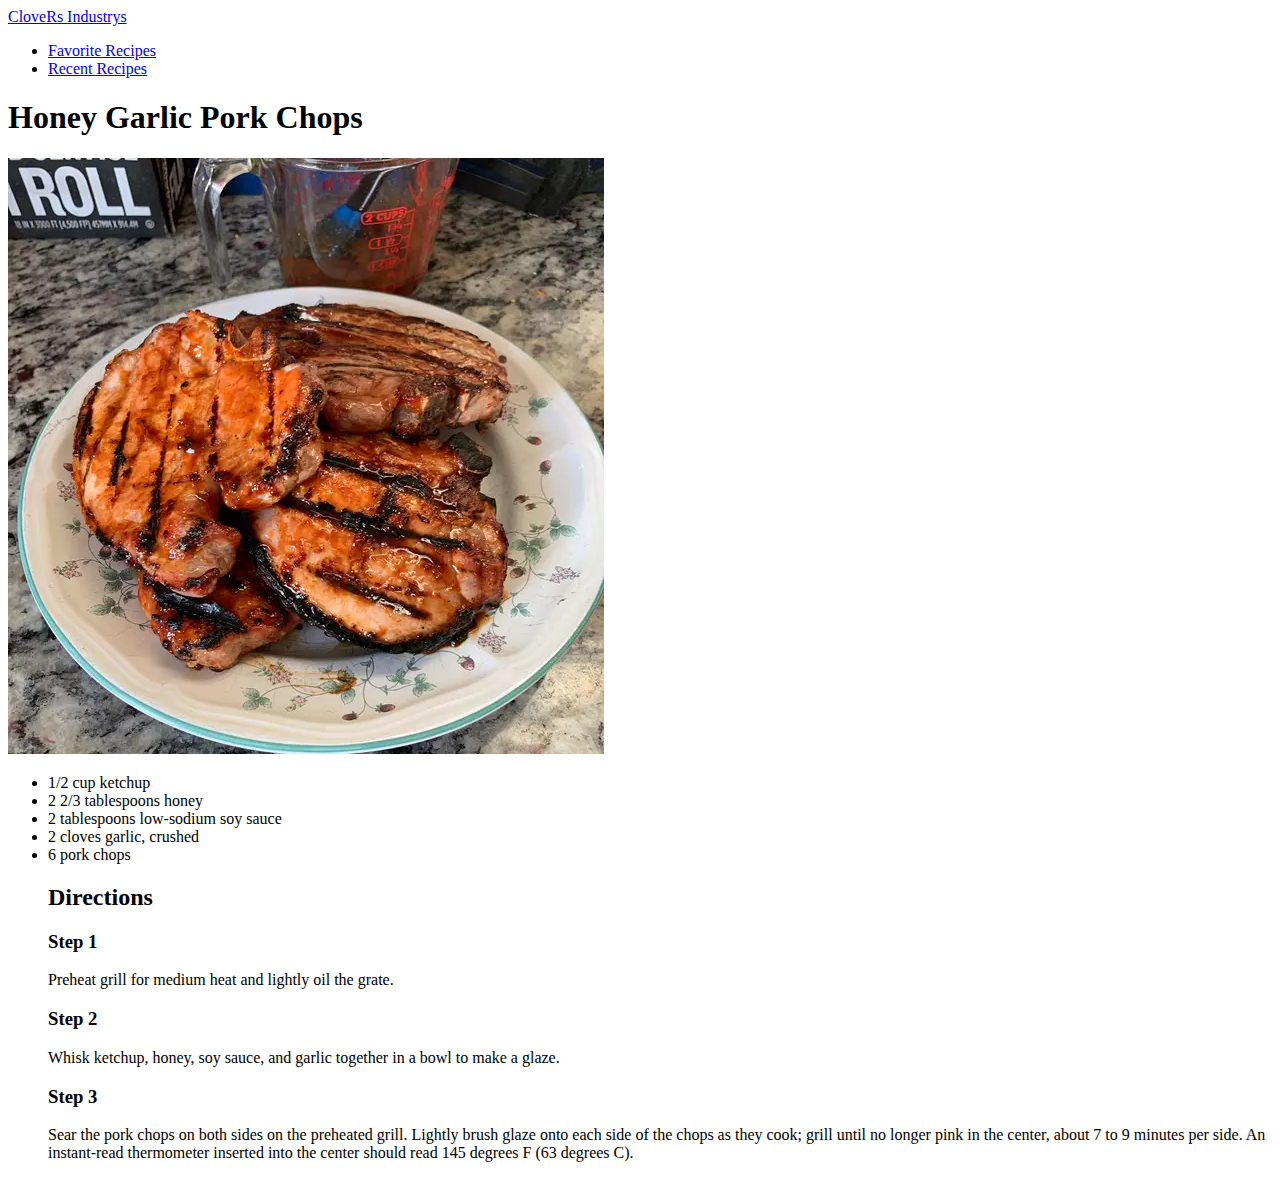
==== recipes/honey-garlic-pork.html @ 666c0dd4 "Honey Garlic Pork Chops recipe added" ====
<!DOCTYPE html>

<html lang="en">
  <head>
    <meta charset="UTF-8">
    <meta http-equiv="X-UA-Compatible" content="IE=edge">
    <meta name="viewport" content="width=device-width, initial-scale=1.0">
    <title>Odin Recipes Project</title>
  </head>

  <body>
  <!-- Nav Bar Menu -->
        <header class="header" id="header">
          <a href="/index.html" class="header-brand">CloveRs Industrys</a>
          <nav>
            <ul>
              <li><a class="nav-fav-recipes" href="/index.html">Favorite Recipes</a></li>
              <li><a class="nav-recent-recipes" href="/index.html">Recent Recipes</a></li>
            </ul>
          </nav>
        </header>
  <!-- Core Content -->
        <main>
          <h1 class="body-recipe-name">Honey Garlic Pork Chops</h1>
          <img src="/recipes/photos/honey-garlic-pork.webp" alt="Honey Garlic Pork Chops">
          <ul class="body-ingredients">
            <li>1/2 cup ketchup</li>
            <li>2 2/3 tablespoons honey</li>
            <li>2 tablespoons low-sodium soy sauce</li>
            <li>2 cloves garlic, crushed</li>
            <li>6 pork chops</li>     
          <h2 class="body-directions">Directions</h2>
            <h3>Step 1</h3>
              <div>
                Preheat grill for medium heat and lightly oil the grate.
              </div>
            <h3>Step 2</h3>
              <div>
                Whisk ketchup, honey, soy sauce, and garlic together in a bowl to make a glaze.
              </div>
            <h3>Step 3</h3>
              <div>
                Sear the pork chops on both sides on the preheated grill. Lightly brush glaze onto each side of the chops as they cook; grill until no longer pink in the center, about 7 to 9 minutes per side. An instant-read thermometer inserted into the center should read 145 degrees F (63 degrees C).
              </div>
        </main>
  </body>

</html>
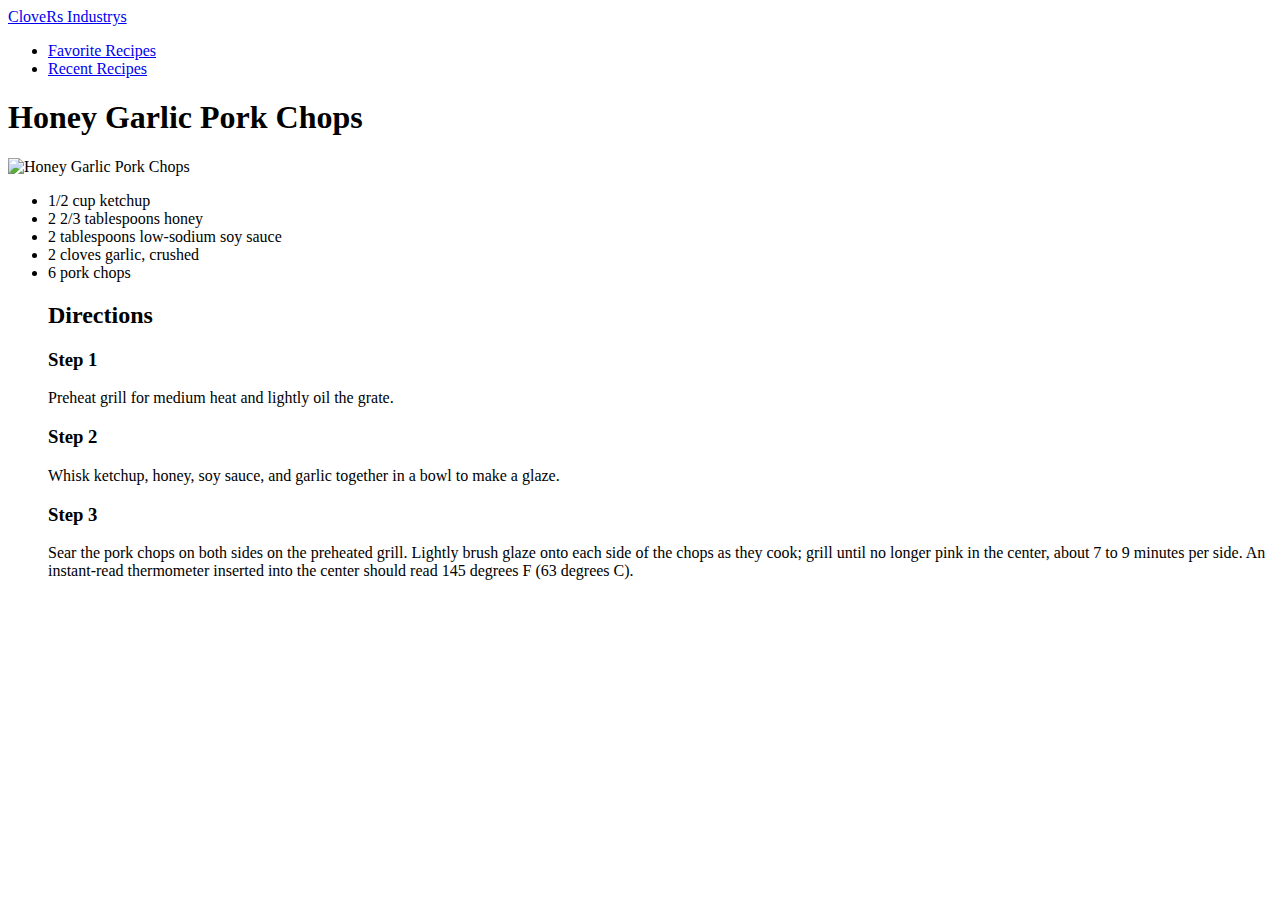
==== commit e7b0c090: "Img fix with src link." ====
--- a/recipes/honey-garlic-pork.html
+++ b/recipes/honey-garlic-pork.html
@@ -22,7 +22,7 @@
   <!-- Core Content -->
         <main>
           <h1 class="body-recipe-name">Honey Garlic Pork Chops</h1>
-          <img src="/recipes/photos/honey-garlic-pork.webp" alt="Honey Garlic Pork Chops">
+          <img src="/odin-recipes/recipes/photos/honey-garlic-pork.webp" alt="Honey Garlic Pork Chops">
           <ul class="body-ingredients">
             <li>1/2 cup ketchup</li>
             <li>2 2/3 tablespoons honey</li>
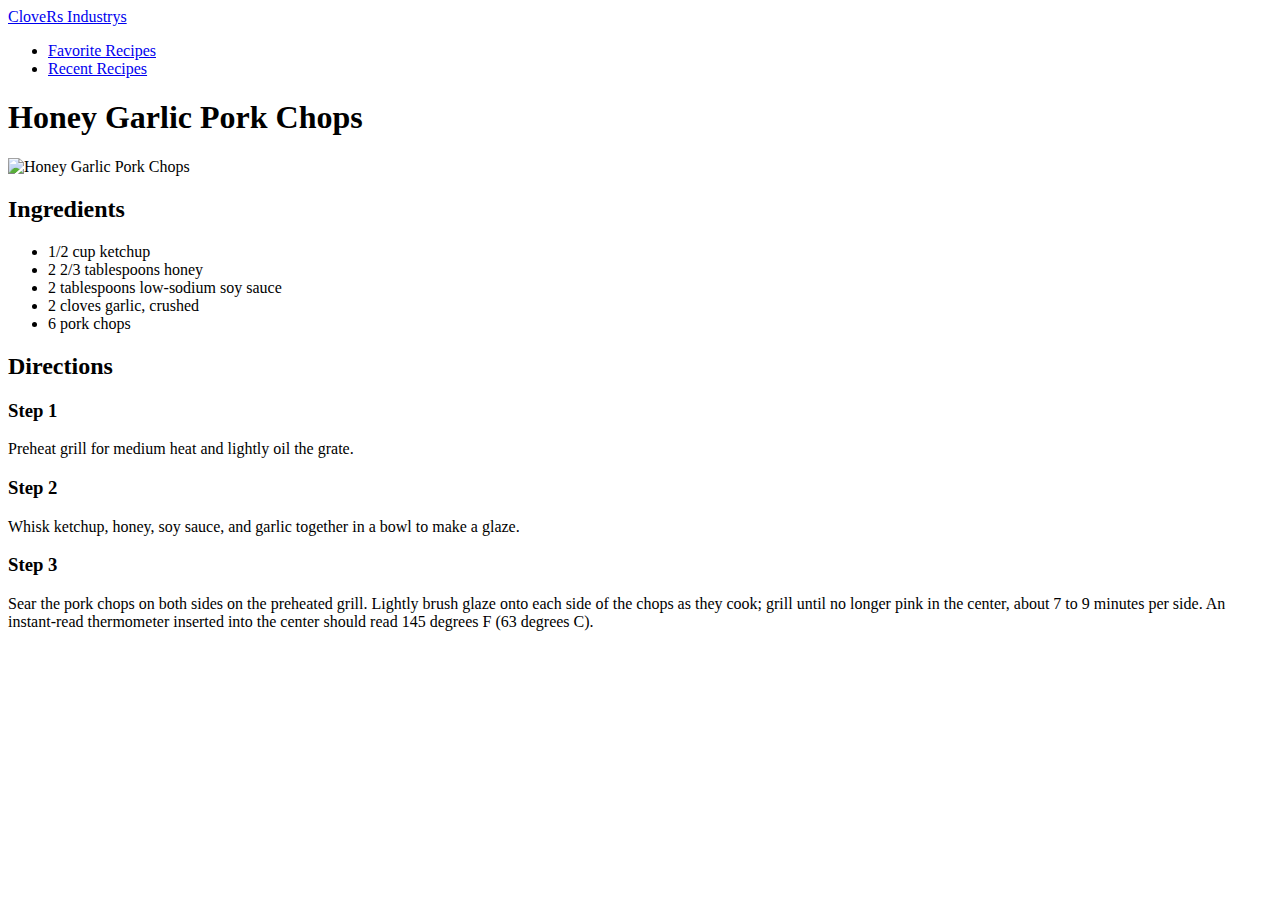
==== commit 0df0cb0c: "Addition to recipes pages baseline" ====
--- a/recipes/honey-garlic-pork.html
+++ b/recipes/honey-garlic-pork.html
@@ -6,42 +6,50 @@
     <meta http-equiv="X-UA-Compatible" content="IE=edge">
     <meta name="viewport" content="width=device-width, initial-scale=1.0">
     <title>Odin Recipes Project</title>
+    <link rel="stylesheet" href="/odin-recipes/styles.css">
   </head>
 
   <body>
   <!-- Nav Bar Menu -->
         <header class="header" id="header">
-          <a href="/index.html" class="header-brand">CloveRs Industrys</a>
+          <a href="/odin-recipes/index.html" class="header-brand">CloveRs Industrys</a>
           <nav>
             <ul>
-              <li><a class="nav-fav-recipes" href="/index.html">Favorite Recipes</a></li>
-              <li><a class="nav-recent-recipes" href="/index.html">Recent Recipes</a></li>
+              <li><a class="nav-fav-recipes" href="/odin-recipes/index.html">Favorite Recipes</a></li>
+              <li><a class="nav-recent-recipes" href="/odin-recipes/index.html">Recent Recipes</a></li>
             </ul>
           </nav>
         </header>
   <!-- Core Content -->
         <main>
-          <h1 class="body-recipe-name">Honey Garlic Pork Chops</h1>
-          <img src="/odin-recipes/recipes/photos/honey-garlic-pork.webp" alt="Honey Garlic Pork Chops">
-          <ul class="body-ingredients">
-            <li>1/2 cup ketchup</li>
-            <li>2 2/3 tablespoons honey</li>
-            <li>2 tablespoons low-sodium soy sauce</li>
-            <li>2 cloves garlic, crushed</li>
-            <li>6 pork chops</li>     
-          <h2 class="body-directions">Directions</h2>
-            <h3>Step 1</h3>
-              <div>
-                Preheat grill for medium heat and lightly oil the grate.
-              </div>
-            <h3>Step 2</h3>
-              <div>
-                Whisk ketchup, honey, soy sauce, and garlic together in a bowl to make a glaze.
-              </div>
-            <h3>Step 3</h3>
-              <div>
-                Sear the pork chops on both sides on the preheated grill. Lightly brush glaze onto each side of the chops as they cook; grill until no longer pink in the center, about 7 to 9 minutes per side. An instant-read thermometer inserted into the center should read 145 degrees F (63 degrees C).
-              </div>
+        <h1 class="body-title">Honey Garlic Pork Chops</h1>
+        <div class="wrapper" id="ing-flex">
+          <img  class="recipe-pic" src="/odin-recipes/recipes/photos/honey-garlic-pork.webp" alt="Honey Garlic Pork Chops">
+          <div class="body-ingredients">
+            <h2>Ingredients</h2>
+            <ul>
+              <li>1/2 cup ketchup</li>
+              <li>2 2/3 tablespoons honey</li>
+              <li>2 tablespoons low-sodium soy sauce</li>
+              <li>2 cloves garlic, crushed</li>
+              <li>6 pork chops</li>     
+          </div>
+          <div class="body-directions">
+            <h2 class="directions-title">Directions</h2>
+              <h3>Step 1</h3>
+                <div>
+                  Preheat grill for medium heat and lightly oil the grate.
+                </div>
+              <h3>Step 2</h3>
+                <div>
+                  Whisk ketchup, honey, soy sauce, and garlic together in a bowl to make a glaze.
+                </div>
+              <h3>Step 3</h3>
+                <div>
+                  Sear the pork chops on both sides on the preheated grill. Lightly brush glaze onto each side of the chops as they cook; grill until no longer pink in the center, about 7 to 9 minutes per side. An instant-read thermometer inserted into the center should read 145 degrees F (63 degrees C).
+                </div>
+          </div>
+        </div>
         </main>
   </body>
 
